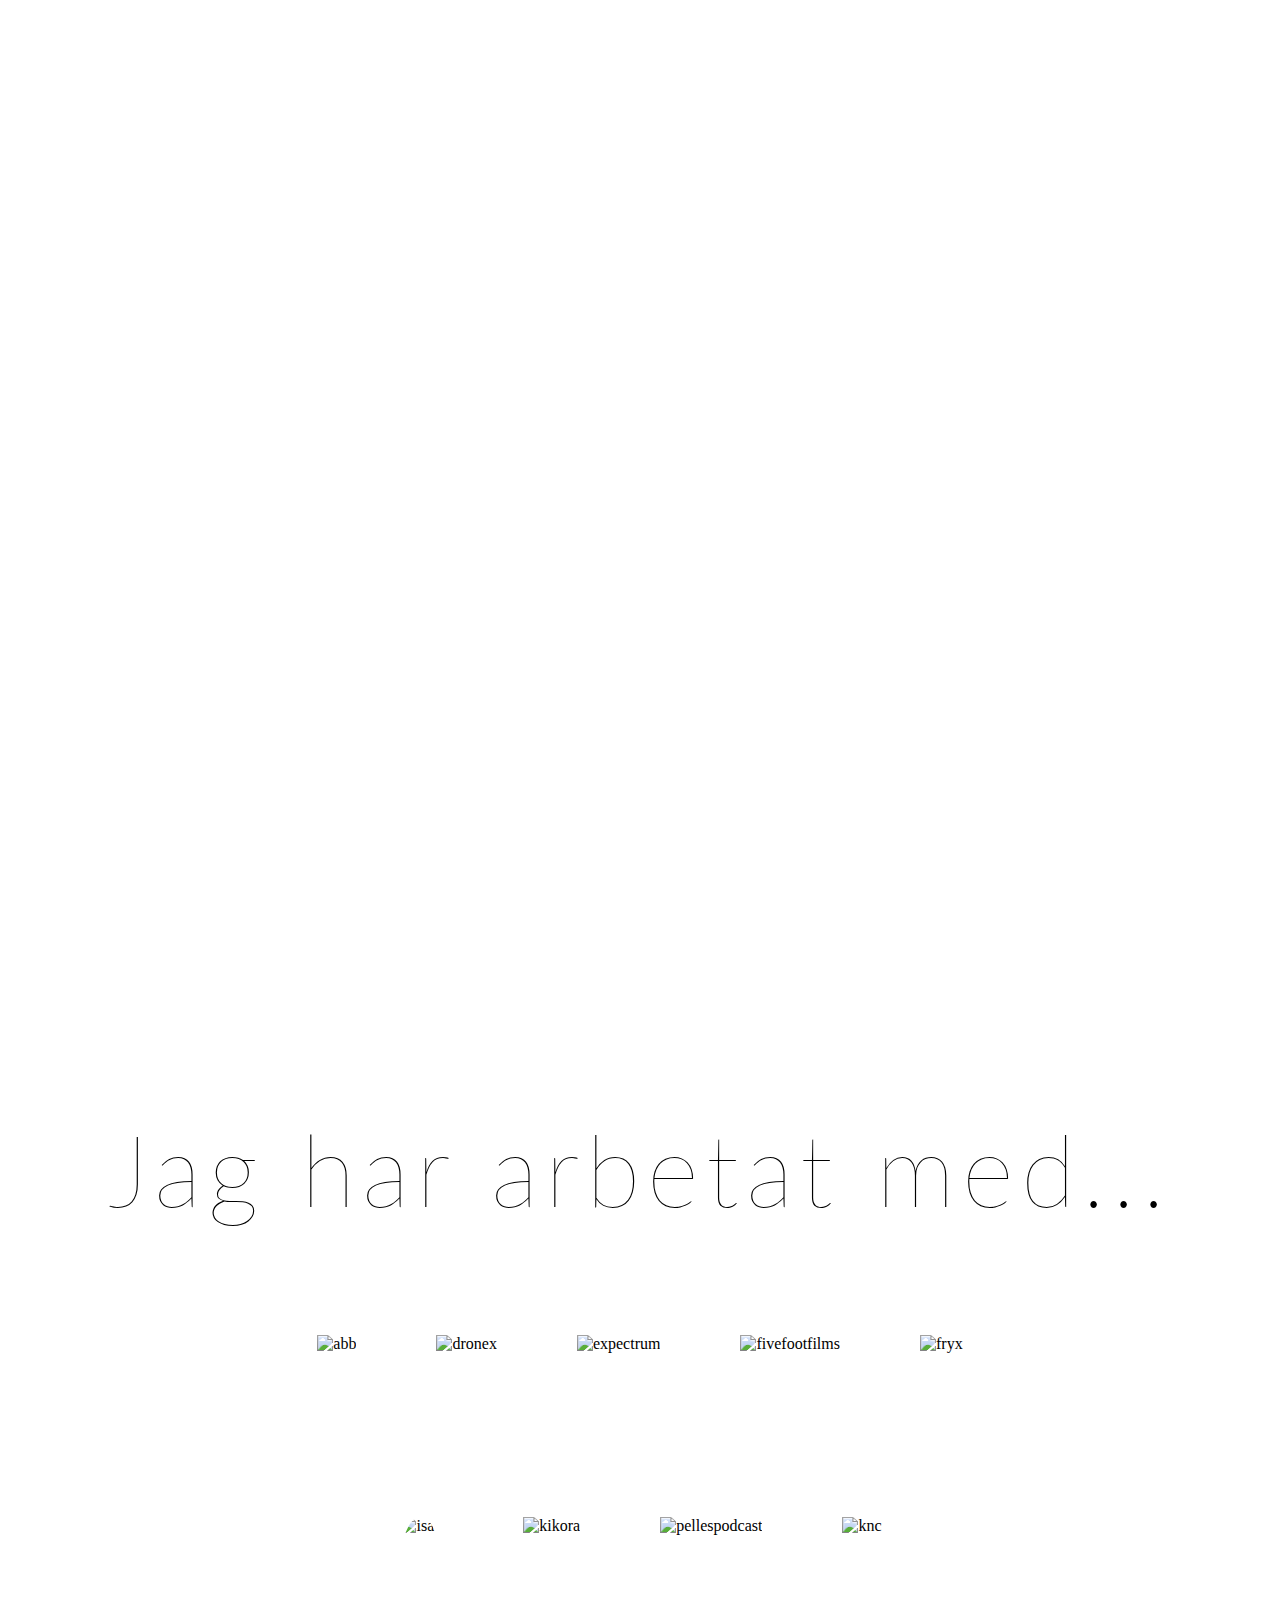
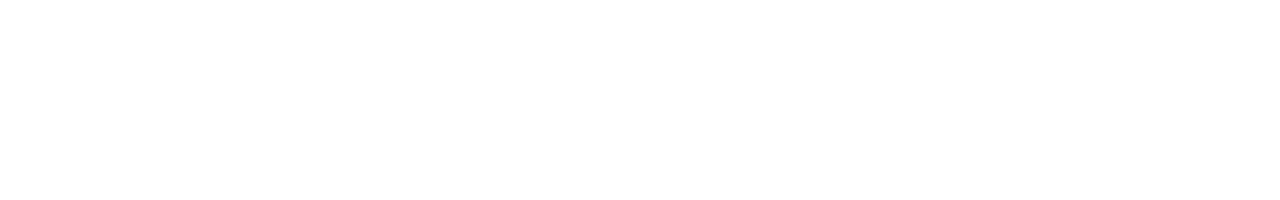
==== index.html @ e66288aa "Google analytics" ====
<!DOCTYPE html>
<html>
  <head>
    <meta charset="utf-8">
    <meta name="viewport" content="width=device-width,initial-scale=1,user-scalable=no">
    <title>Film på riktigt</title>
    <link href="https://fonts.googleapis.com/css?family=Lato:100,400" rel="stylesheet">
    <link rel="stylesheet" type="text/css" href="css/default.css" />
    <link rel="stylesheet" type="text/css" href="css/head.css" />
    <link rel="stylesheet" type="text/css" href="css/home.css" />
    <link rel="icon" href="img/favicon.ico">
    <script type="text/javascript" src="update.js"></script>
  </head>
  <body class="home">
    <nav>
      <a id="navToggle" onclick="navbar()">U t f o r s k a &#9660;</a>
      <div id="navcontainer">
        <a href="/">Intro</a>
        <a href="/filmer">Filmer</a>
        <a href="/om">Om mig</a>
        <a href="mailto:jakob@filmpariktigt.se">Kontakt</a>
      </div>
    </nav>
    <div class="view">
      <h1>FILM PÅ RIKTIGT</h1>
      <h2>Jakob Unnebäck</h2>
    </div>
    <div class="view">
      <h1>Jag har arbetat med...</h1>
      <div class="companies">
        <img src="img/logos/abb.png" alt="abb">
        <img src="img/logos/dronex.png" alt="dronex">
        <img src="img/logos/expectrum.png" alt="expectrum">
        <img src="img/logos/fivefootfilms.png" alt="fivefootfilms">
        <img src="img/logos/fryx.png" alt="fryx">
        <img src="img/logos/isac.jpg" class="isac" alt="isac">
        <img src="img/logos/kikora.png" alt="kikora">
        <img src="img/logos/pellespodcast.png" alt="pellespodcast">
        <img src="img/logos/knc.png" alt="knc">
      </div>
    </div>
    <script>
      (function(i,s,o,g,r,a,m){i['GoogleAnalyticsObject']=r;i[r]=i[r]||function(){
      (i[r].q=i[r].q||[]).push(arguments)},i[r].l=1*new Date();a=s.createElement(o),
      m=s.getElementsByTagName(o)[0];a.async=1;a.src=g;m.parentNode.insertBefore(a,m)
      })(window,document,'script','https://www.google-analytics.com/analytics.js','ga');

      ga('create', 'UA-81621057-3', 'auto');
      ga('send', 'pageview');
    </script>
  </body>
</html>
---- css/default.css ----
body {
  margin: 0;
}

div.view {
  background-size: cover;
  background-position: center;
  min-height: 100vh;
  min-width: 100vw;
  display: flex;
  flex-direction: column;
  align-items: center;
  justify-content: center;

  image-rendering: optimizeSpeed;             /* STOP SMOOTHING, GIVE ME SPEED  */
  image-rendering: -moz-crisp-edges;          /* Firefox                        */
  image-rendering: -o-crisp-edges;            /* Opera                          */
  image-rendering: -webkit-optimize-contrast; /* Chrome (and eventually Safari) */
  image-rendering: pixelated; /* Chrome */
  image-rendering: optimize-contrast;         /* CSS3 Proposed                  */
  -ms-interpolation-mode: nearest-neighbor;   /* IE8+                           */
}

h1, h2, h3, p, a {
  font-family: 'Lato', sans-serif;
  font-weight: 100;
  color: white;
  letter-spacing: 7px;
}

h1 {
  font-size: 100px;
  text-align: center;
}

@media only screen and (max-width: 700px), only screen and (max-device-width: 700px) {
  h1, h2, h3, p, a {
    font-weight: 400 !important;
  }

  h1 {
    font-size: 20px;
    text-align: center;
    font-weight: 400;
  }

  h2 {
    font-size: 14px;
  }

  a {
    font-size: 14px !important;
  }

  p {
    font-size: 20px;
  }

  .home .companies img {
    height: 50px !important;
  }

  .me img {
    width: 90%;
  }

  .me div.view :first-child, .videos div.view :first-child {
    margin-top: 56px;
  }
}
---- css/head.css ----
#navToggle {
  display: none;
  position: absolute;

  padding: 20px 0 20px 5%;
  width: 95%;
  text-align: center;
  text-decoration: none;
  transition: 0.2s;
  color: #fff;
}

nav {
  position: absolute;
  width: 100vw;
}

nav div {
  margin: 0 auto;
  display: flex;
  max-width: 600px;
  justify-content: space-around;
  align-items: center;
}

nav a {
  padding: 20px 0;
  width: 100%;
  text-align: center;
  text-decoration: none;
  transition: 0.2s;
}

nav a:hover {
  color: #000;
  background-color: #fff;
}

@media only screen and (max-width: 700px), only screen and (max-device-width: 700px) {
  #navToggle {
    display: flex;
    position: absolute;
  }
  nav {
    position:static;
  }
  nav div#navcontainer {
   flex-direction: column;
   height: 0;
   overflow: hidden;
   background-color: #000;
   transition: 0.5s;
   margin: 0;
  }
  nav a {
   font-size: 22px;
   color: #fff;
  }
  nav a:first-child {
    margin-top: 59px;
  }
  nav a:hover {
    background-color: rgba(0, 0, 0, 0);
    color: #fff;
  }
}
---- css/home.css ----
.home div.view {
  background-image: url(../img/lumixblackflare.jpg);
}
.home div.view:nth-of-type(2) {
  background-image: url(../img/paris.jpg);
}
.home div.view:nth-of-type(2) h1 {
  color: #000;
}
.home div.companies {
  display: flex;
  align-items: center;
  justify-content: center;
  flex-wrap: wrap;
  max-width: 800px;
  image-rendering: auto;
}
.home .companies img {
  display: flex;
  height: 100px;
  margin: 40px;
  /*filter: grayscale(100%);*/
}
.home .companies img.isac {
  border-radius: 100%;
  border: solid 2px #fff;
}
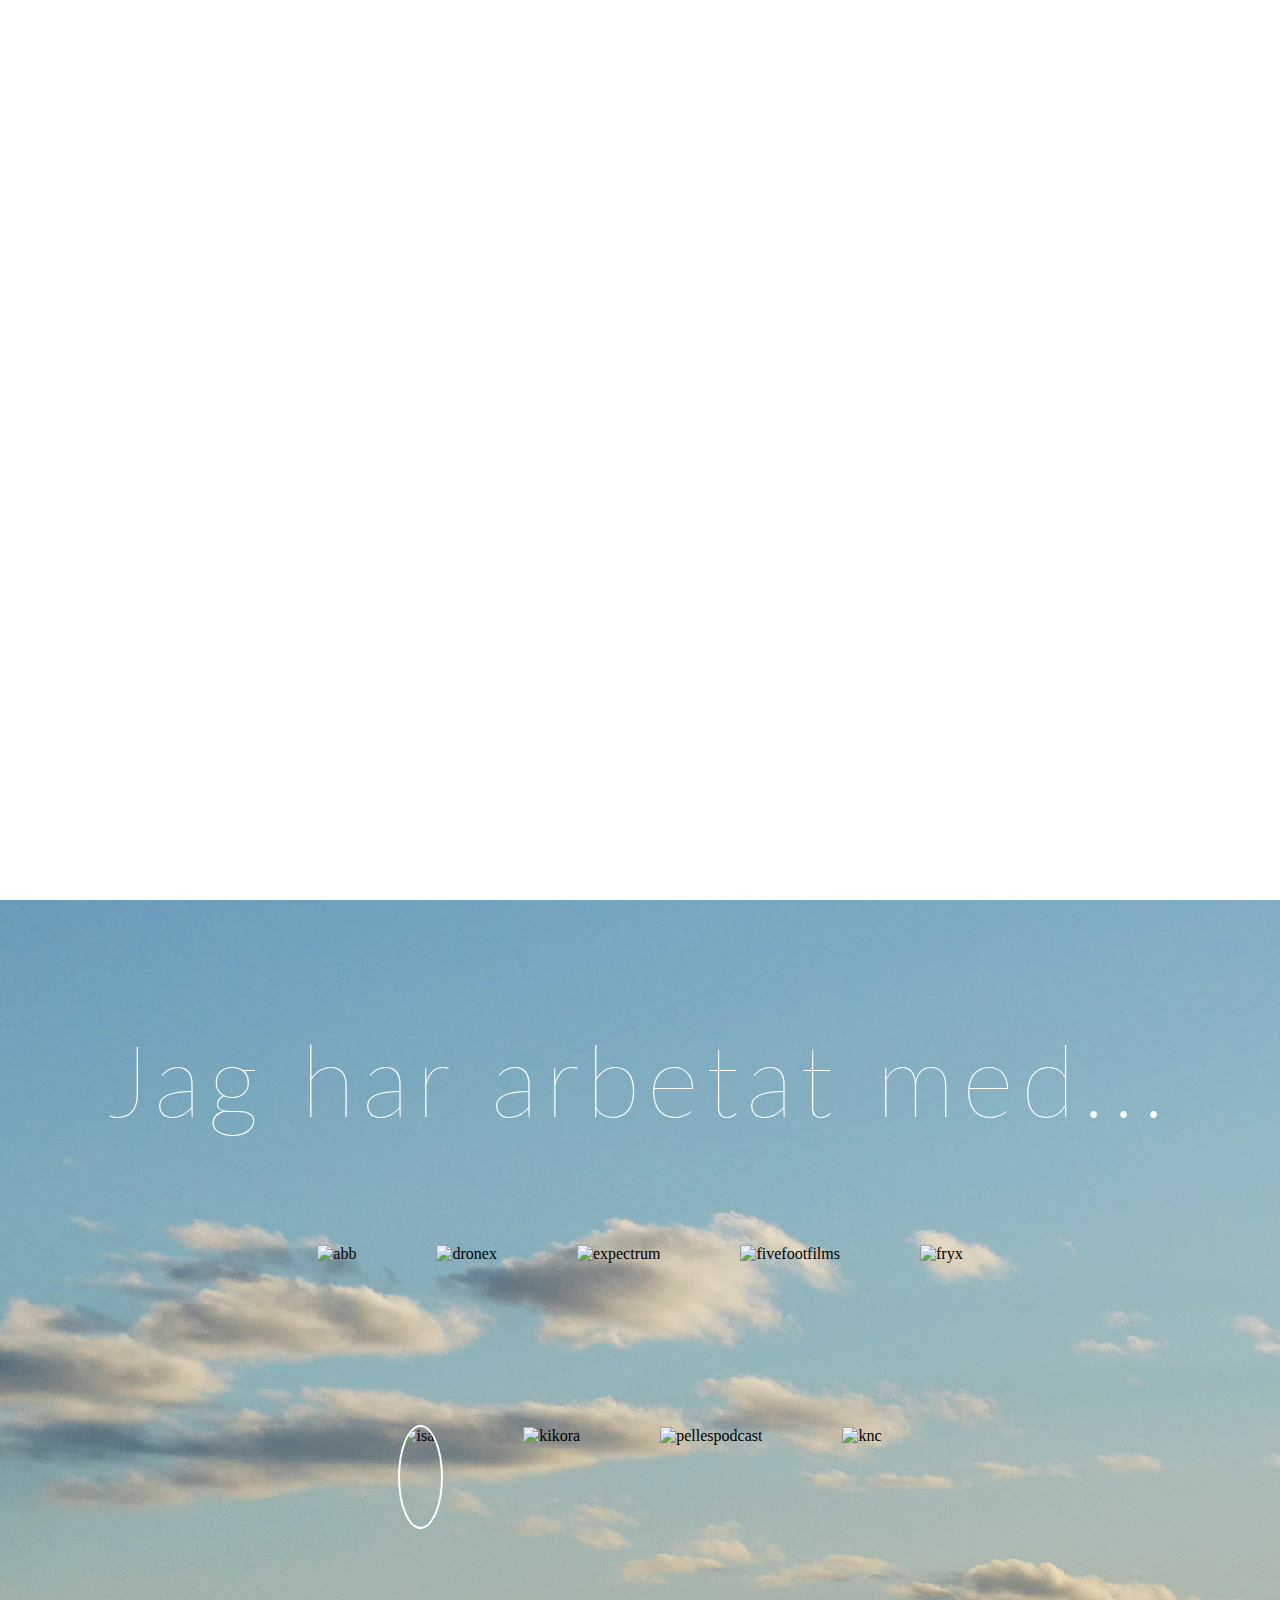
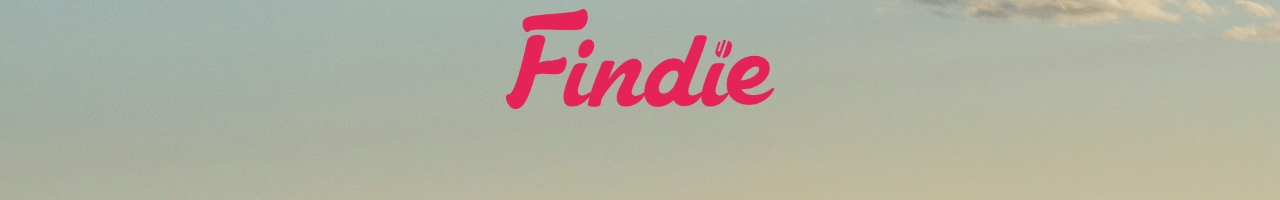
==== commit 2dca2e11: "New design elements" ====
--- a/index.html
+++ b/index.html
@@ -37,6 +37,7 @@
         <img src="img/logos/kikora.png" alt="kikora">
         <img src="img/logos/pellespodcast.png" alt="pellespodcast">
         <img src="img/logos/knc.png" alt="knc">
+        <img src="img/logos/findie.png" alt="findie">
       </div>
     </div>
     <script>
--- a/css/default.css
+++ b/css/default.css
@@ -68,3 +68,16 @@
     margin-top: 56px;
   }
 }
+
+@keyframes shake {
+    0% {
+        transform: translate(0);
+    }
+    80% {
+        transform: translate(10px);
+    }
+    100% {
+        /*-webkit-transform: translate3d(10px, 0, 0);*/
+        transform: translate(0);
+    }
+}
--- a/css/head.css
+++ b/css/head.css
@@ -8,6 +8,7 @@
   text-decoration: none;
   transition: 0.2s;
   color: #fff;
+  cursor: pointer;
 }
 
 nav {
@@ -40,23 +41,25 @@
   #navToggle {
     display: flex;
     position: absolute;
+    letter-spacing: 0;
   }
   nav {
     position:static;
   }
   nav div#navcontainer {
-   flex-direction: column;
-   height: 0;
-   overflow: hidden;
-   background-color: #000;
-   transition: 0.5s;
-   margin: 0;
+    max-width: 1000px;
+    flex-direction: column;
+    height: 0;
+    overflow: hidden;
+    background-color: #000;
+    transition: 0.5s;
+    margin: 0;
   }
   nav a {
-   font-size: 22px;
-   color: #fff;
+    font-size: 22px;
+    color: #fff;
   }
-  nav a:first-child {
+  nav #navcontainer a:first-child {
     margin-top: 59px;
   }
   nav a:hover {
--- a/css/home.css
+++ b/css/home.css
@@ -2,10 +2,7 @@
   background-image: url(../img/lumixblackflare.jpg);
 }
 .home div.view:nth-of-type(2) {
-  background-image: url(../img/paris.jpg);
-}
-.home div.view:nth-of-type(2) h1 {
-  color: #000;
+  background-image: url(../img/clouds.jpg);
 }
 .home div.companies {
   display: flex;
@@ -19,7 +16,6 @@
   display: flex;
   height: 100px;
   margin: 40px;
-  /*filter: grayscale(100%);*/
 }
 .home .companies img.isac {
   border-radius: 100%;
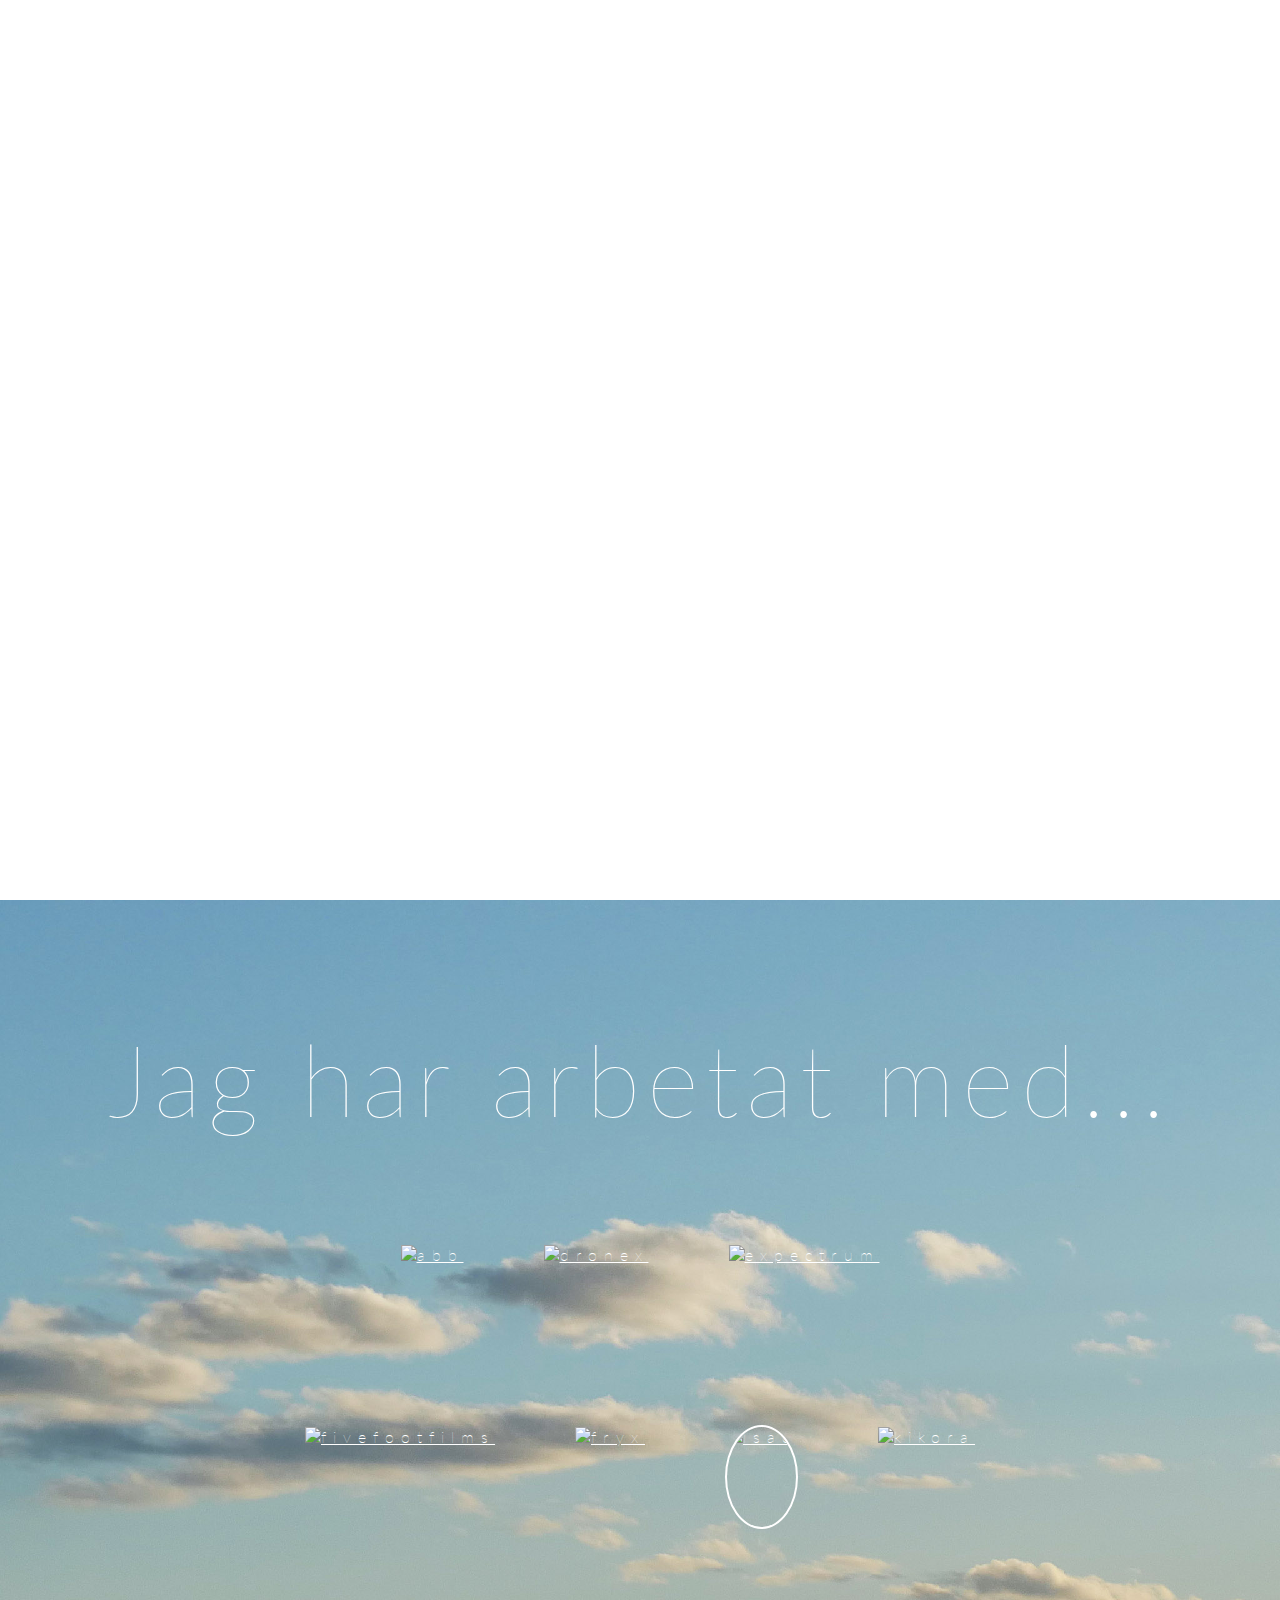
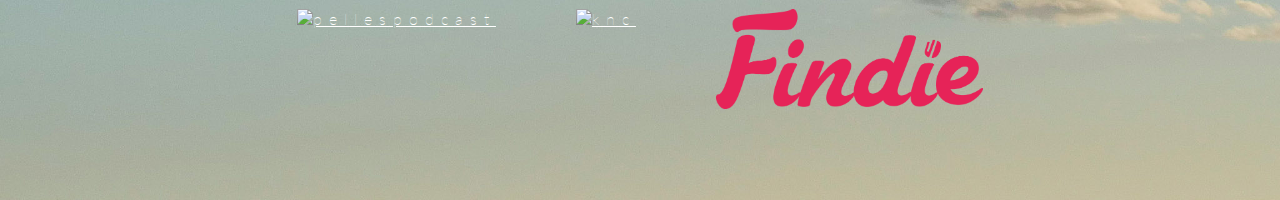
==== commit 7be4d9a6: "Company links" ====
--- a/index.html
+++ b/index.html
@@ -28,16 +28,16 @@
     <div class="view">
       <h1>Jag har arbetat med...</h1>
       <div class="companies">
-        <img src="img/logos/abb.png" alt="abb">
-        <img src="img/logos/dronex.png" alt="dronex">
-        <img src="img/logos/expectrum.png" alt="expectrum">
-        <img src="img/logos/fivefootfilms.png" alt="fivefootfilms">
-        <img src="img/logos/fryx.png" alt="fryx">
-        <img src="img/logos/isac.jpg" class="isac" alt="isac">
-        <img src="img/logos/kikora.png" alt="kikora">
-        <img src="img/logos/pellespodcast.png" alt="pellespodcast">
-        <img src="img/logos/knc.png" alt="knc">
-        <img src="img/logos/findie.png" alt="findie">
+        <a href="http://www.abbindustrigymnasium.se/" target="_blank"><img src="img/logos/abb.png" alt="abb"></a>
+        <a href="http://www.dronex.se/" target="_blank"><img src="img/logos/dronex.png" alt="dronex"></a>
+        <a href="http://www.expectrum.se/" target="_blank"><img src="img/logos/expectrum.png" alt="expectrum"></a>
+        <a href="https://www.youtube.com/user/3DJakob" target="_blank"><img src="img/logos/fivefootfilms.png" alt="fivefootfilms"></a>
+        <a href="http://fryx.se/" target="_blank"><img src="img/logos/fryx.png" alt="fryx"></a>
+        <a href="https://www.youtube.com/user/isacmusic27/feed" target="_blank"><img src="img/logos/isac.jpg" class="isac" alt="isac"></a>
+        <a href="http://www.kikora.se/" target="_blank"><img src="img/logos/kikora.png" alt="kikora"></a>
+        <a href="https://www.youtube.com/channel/UCl4yZiR-e9j1WvQo3-n1Juw" target="_blank"><img src="img/logos/pellespodcast.png" alt="pellespodcast"></a>
+        <a href="https://www.kncminer.com/" target="_blank"><img src="img/logos/knc.png" alt="knc"></a>
+        <a href="http://www.findie.se" target="_blank"><img src="img/logos/findie.png" alt="findie"></a>
       </div>
     </div>
     <script>
--- a/css/home.css
+++ b/css/home.css
@@ -17,6 +17,7 @@
   height: 100px;
   margin: 40px;
 }
+
 .home .companies img.isac {
   border-radius: 100%;
   border: solid 2px #fff;
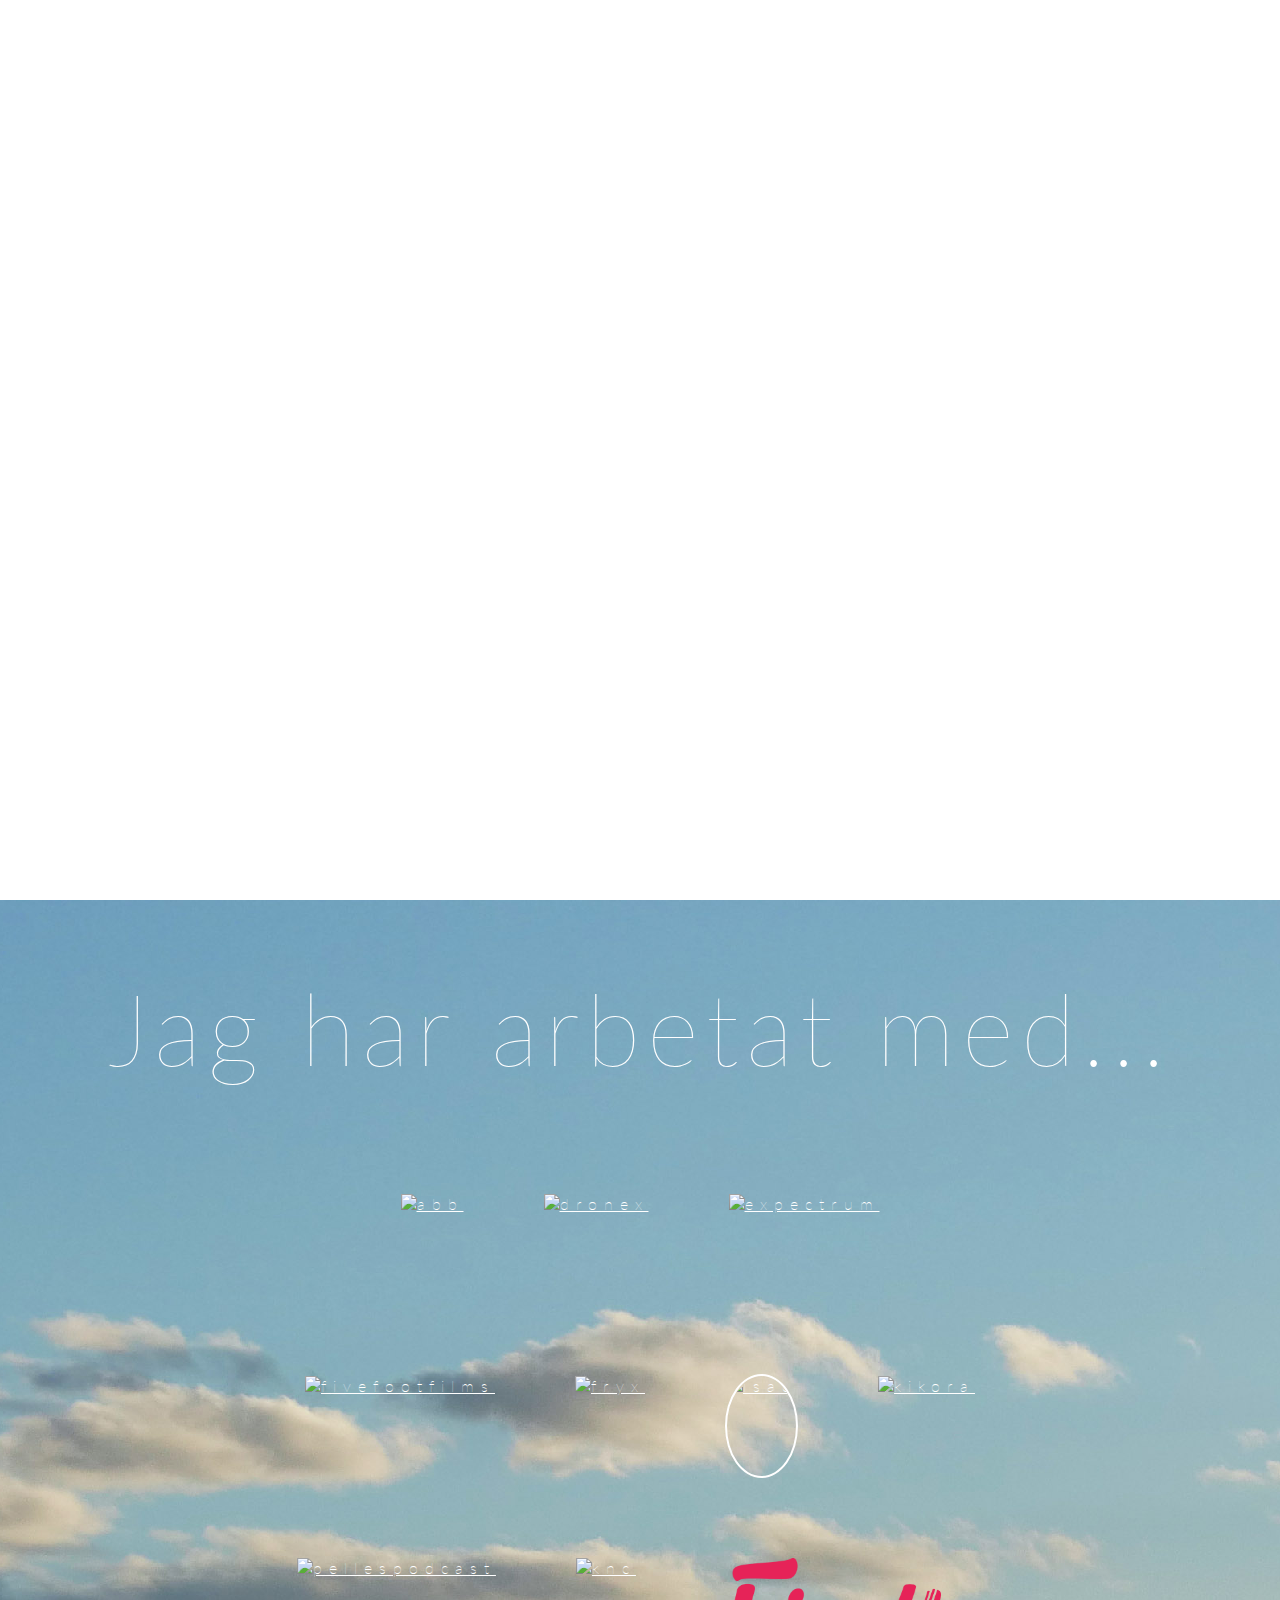
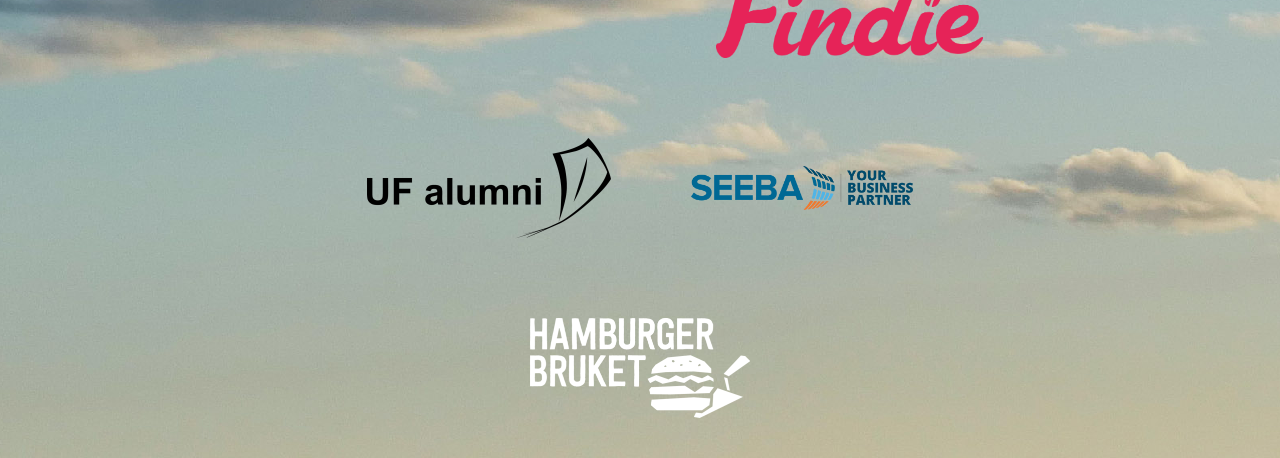
==== commit c7581f66: "New company logos" ====
--- a/index.html
+++ b/index.html
@@ -38,6 +38,9 @@
         <a href="https://www.youtube.com/channel/UCl4yZiR-e9j1WvQo3-n1Juw" target="_blank"><img src="img/logos/pellespodcast.png" alt="pellespodcast"></a>
         <a href="https://www.kncminer.com/" target="_blank"><img src="img/logos/knc.png" alt="knc"></a>
         <a href="http://www.findie.se" target="_blank"><img src="img/logos/findie.png" alt="findie"></a>
+        <a href="http://ungforetagsamhet.se/uf-alumni" target="_blank"><img src="img/logos/ufalumni.png" alt="ufalumni"></a>
+        <a href="https://seeba.se" target="_blank"><img src="img/logos/seeba.png" alt="seeba" class="minlogo"></a>
+        <a href="https://hamburgerbruket.se" target="_blank"><img src="img/logos/hamburgerbruket.png" alt="hamburgerbruket"></a>
       </div>
     </div>
     <script>
--- a/css/home.css
+++ b/css/home.css
@@ -22,3 +22,7 @@
   border-radius: 100%;
   border: solid 2px #fff;
 }
+
+.home .companies img.minlogo {
+  height: 50px;
+}
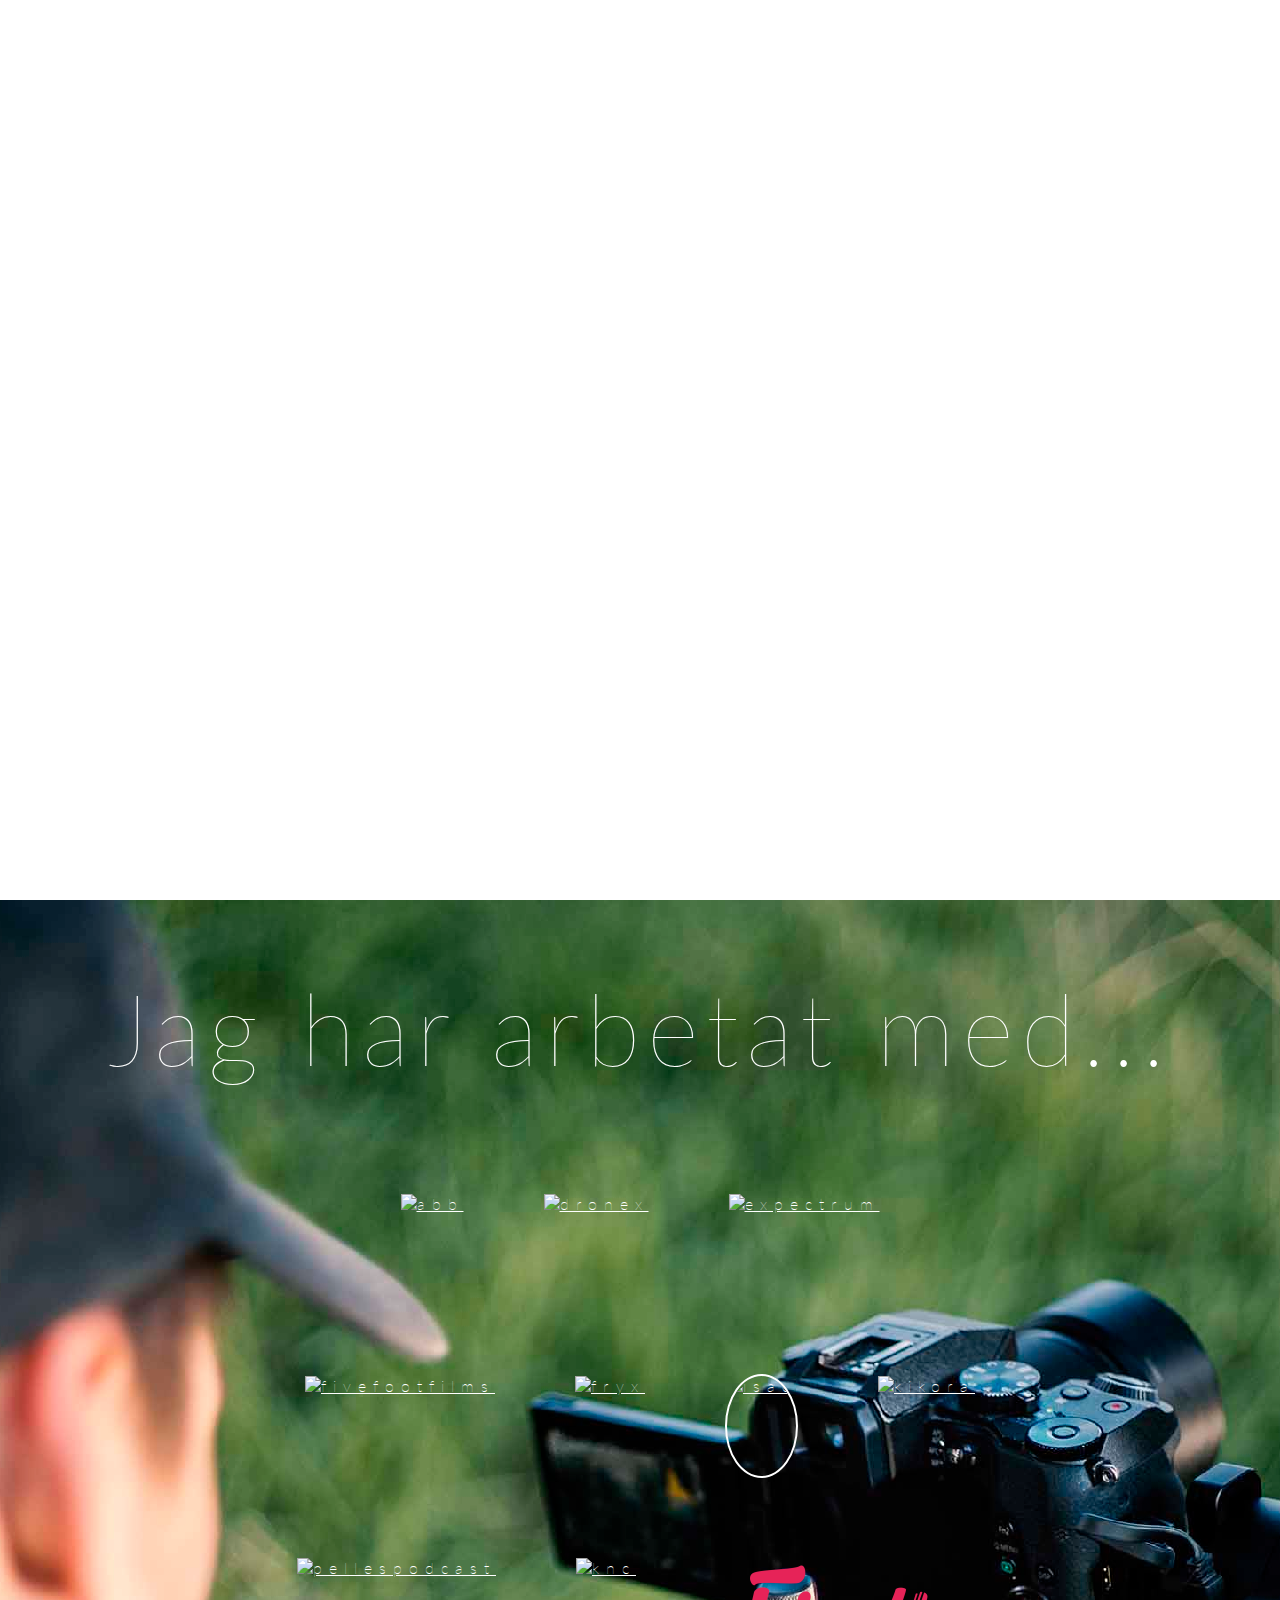
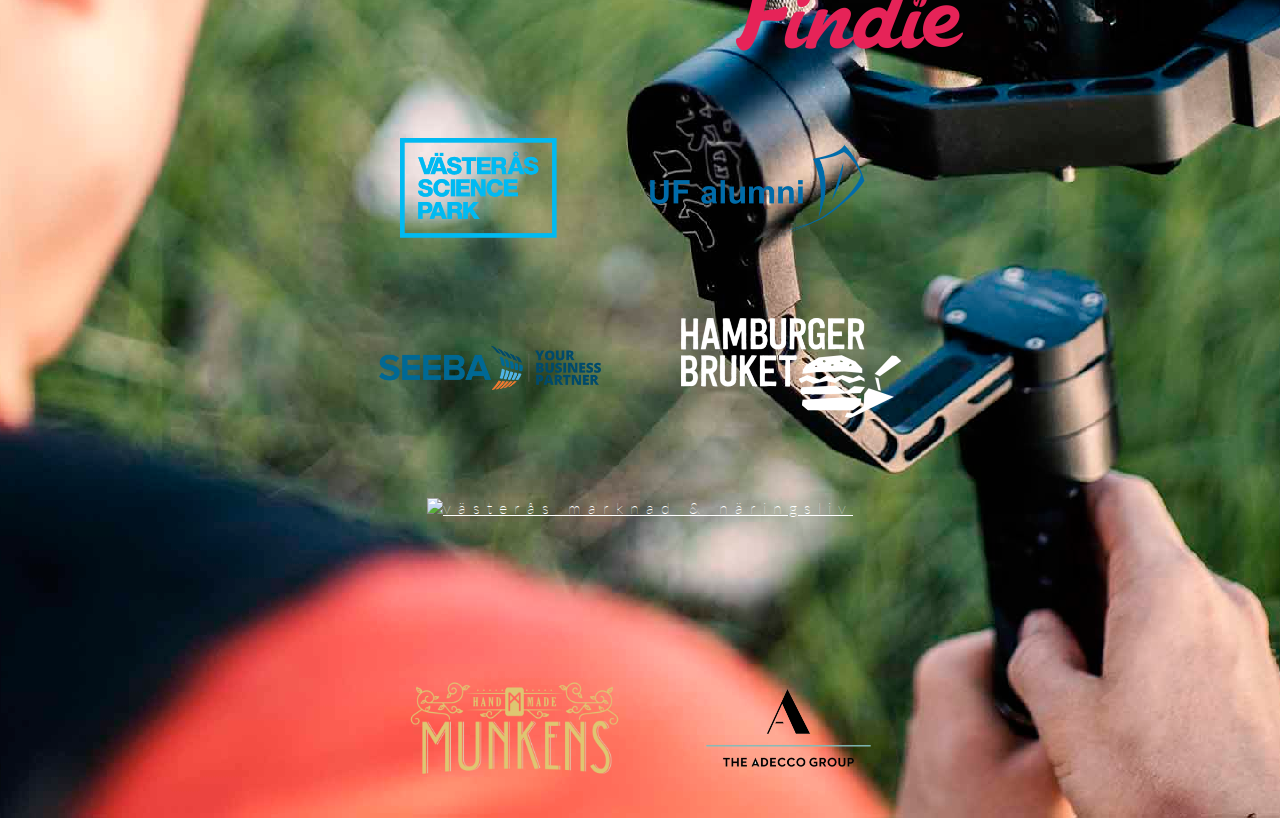
==== commit c22a0773: "Graphical overhaul" ====
--- a/index.html
+++ b/index.html
@@ -38,9 +38,13 @@
         <a href="https://www.youtube.com/channel/UCl4yZiR-e9j1WvQo3-n1Juw" target="_blank"><img src="img/logos/pellespodcast.png" alt="pellespodcast"></a>
         <a href="https://www.kncminer.com/" target="_blank"><img src="img/logos/knc.png" alt="knc"></a>
         <a href="http://www.findie.se" target="_blank"><img src="img/logos/findie.png" alt="findie"></a>
+        <a href="http://www.vasterassciencepark.se" target="_blank"><img src="img/logos/vsp.png" alt="västerås science park"></a>
         <a href="http://ungforetagsamhet.se/uf-alumni" target="_blank"><img src="img/logos/ufalumni.png" alt="ufalumni"></a>
         <a href="https://seeba.se" target="_blank"><img src="img/logos/seeba.png" alt="seeba" class="minlogo"></a>
         <a href="https://hamburgerbruket.se" target="_blank"><img src="img/logos/hamburgerbruket.png" alt="hamburgerbruket"></a>
+        <a href="http://visitvasteras.se/start/vasteras-marknad-naringsliv-ab/" target="_blank"><img src="img/logos/västerås-marknad-och-näringsliv.png" alt="västerås marknad & näringsliv"></a>
+        <a href="https://www.munkenshalsa.se" target="_blank"><img src="img/logos/munkens.png" alt="munkens hälsa"></a>
+        <a href="https://www.adeccogroup.com" target="_blank"><img src="img/logos/adecco.png" alt="adecco group"></a>
       </div>
     </div>
     <script>
--- a/css/default.css
+++ b/css/default.css
@@ -67,6 +67,10 @@
   .me div.view :first-child, .videos div.view :first-child {
     margin-top: 56px;
   }
+
+  .me .view img {
+    display: block !important;
+  }
 }
 
 @keyframes shake {
--- a/css/home.css
+++ b/css/home.css
@@ -2,7 +2,7 @@
   background-image: url(../img/lumixblackflare.jpg);
 }
 .home div.view:nth-of-type(2) {
-  background-image: url(../img/clouds.jpg);
+  background-image: url(../img/camera2.jpg);
 }
 .home div.companies {
   display: flex;
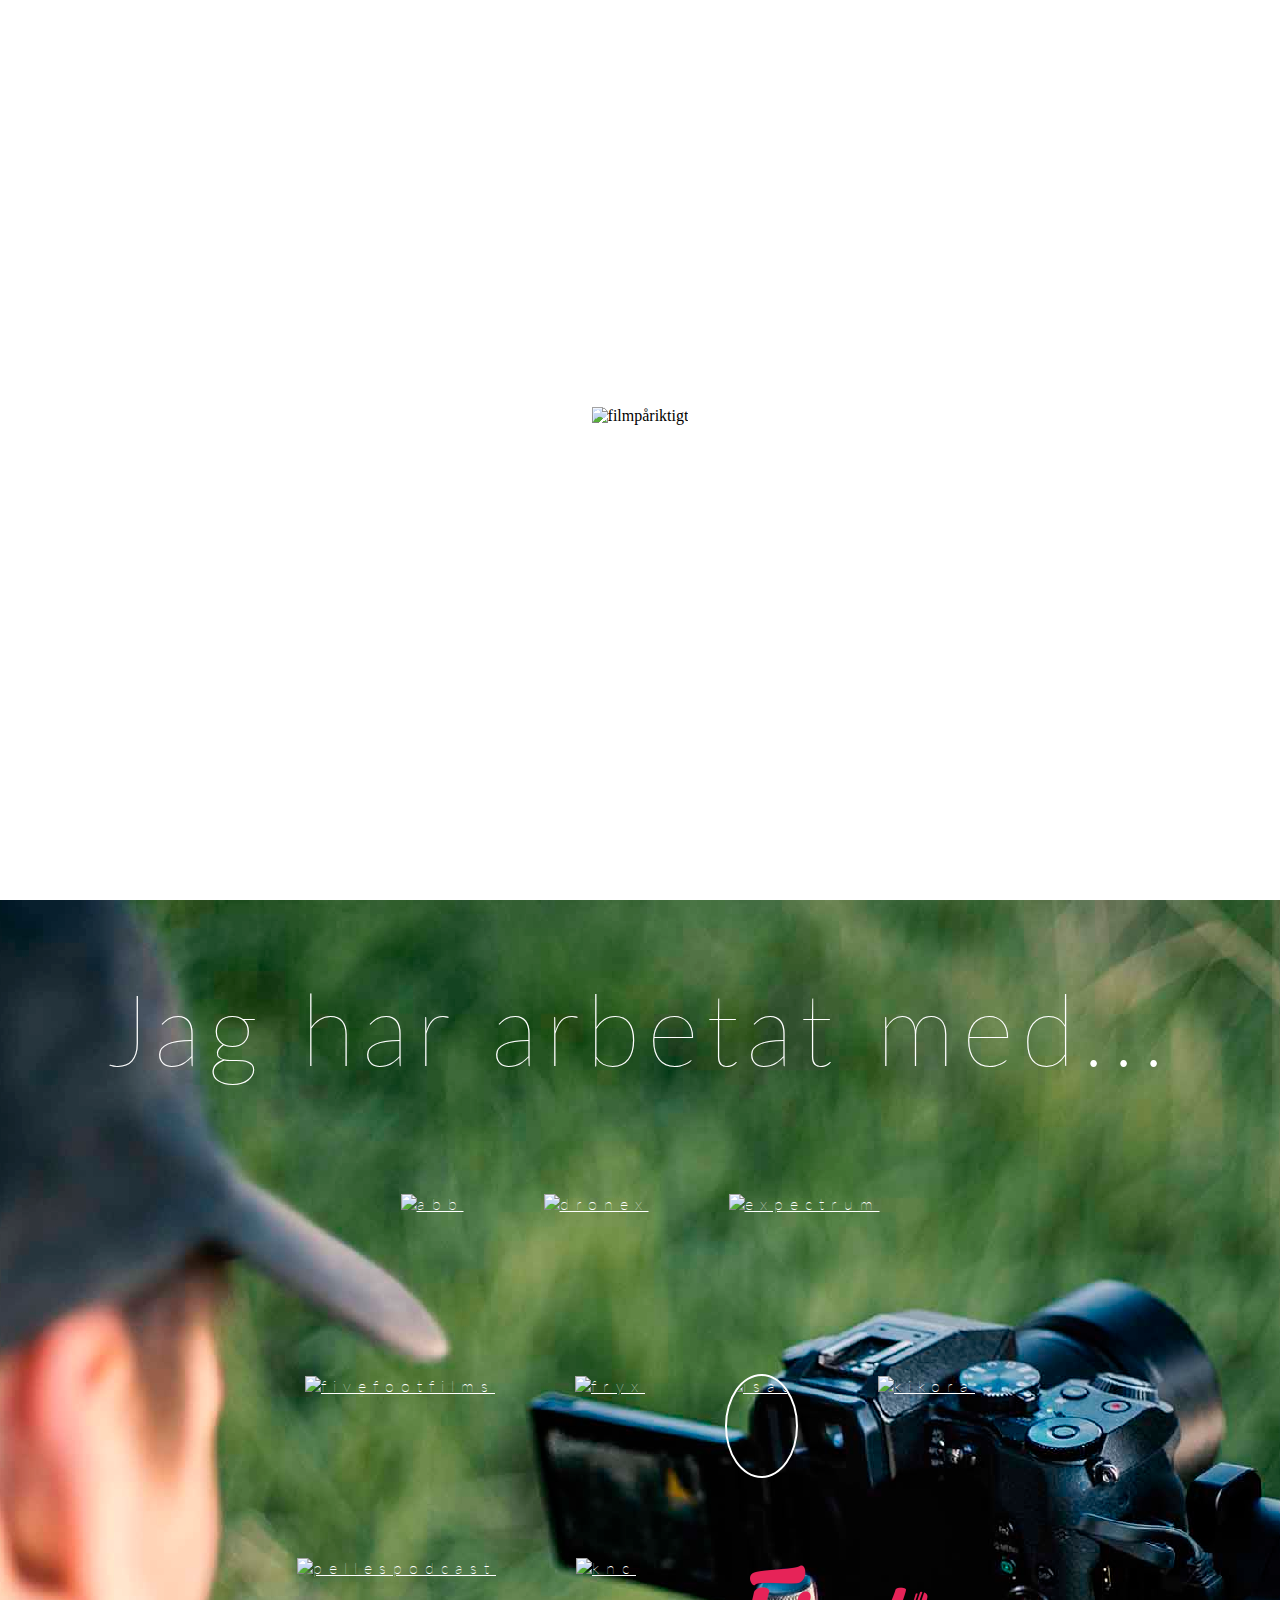
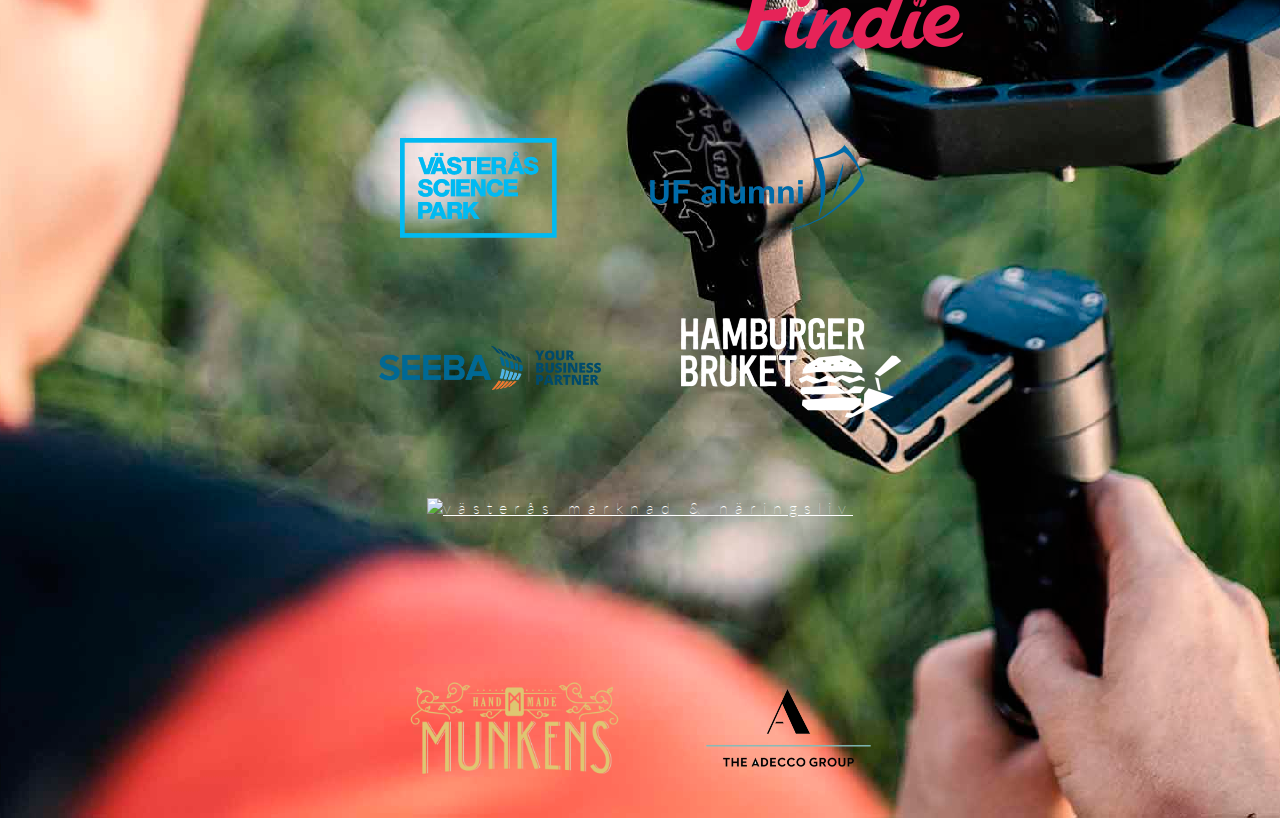
==== commit b14f0324: "New logo" ====
--- a/index.html
+++ b/index.html
@@ -22,7 +22,7 @@
       </div>
     </nav>
     <div class="view">
-      <h1>FILM PÅ RIKTIGT</h1>
+      <img src="img/filmpåriktigt-logo.svg" style="max-width: 1325px;" alt="filmpåriktigt">
       <h2>Jakob Unnebäck</h2>
     </div>
     <div class="view">
@@ -42,7 +42,7 @@
         <a href="http://ungforetagsamhet.se/uf-alumni" target="_blank"><img src="img/logos/ufalumni.png" alt="ufalumni"></a>
         <a href="https://seeba.se" target="_blank"><img src="img/logos/seeba.png" alt="seeba" class="minlogo"></a>
         <a href="https://hamburgerbruket.se" target="_blank"><img src="img/logos/hamburgerbruket.png" alt="hamburgerbruket"></a>
-        <a href="http://visitvasteras.se/start/vasteras-marknad-naringsliv-ab/" target="_blank"><img src="img/logos/västerås-marknad-och-näringsliv.png" alt="västerås marknad & näringsliv"></a>
+        <a href="http://visitvasteras.se/start/vasteras-marknad-naringsliv-ab/" target="_blank"><img src="img/logos/vmn.png" alt="västerås marknad & näringsliv"></a>
         <a href="https://www.munkenshalsa.se" target="_blank"><img src="img/logos/munkens.png" alt="munkens hälsa"></a>
         <a href="https://www.adeccogroup.com" target="_blank"><img src="img/logos/adecco.png" alt="adecco group"></a>
       </div>
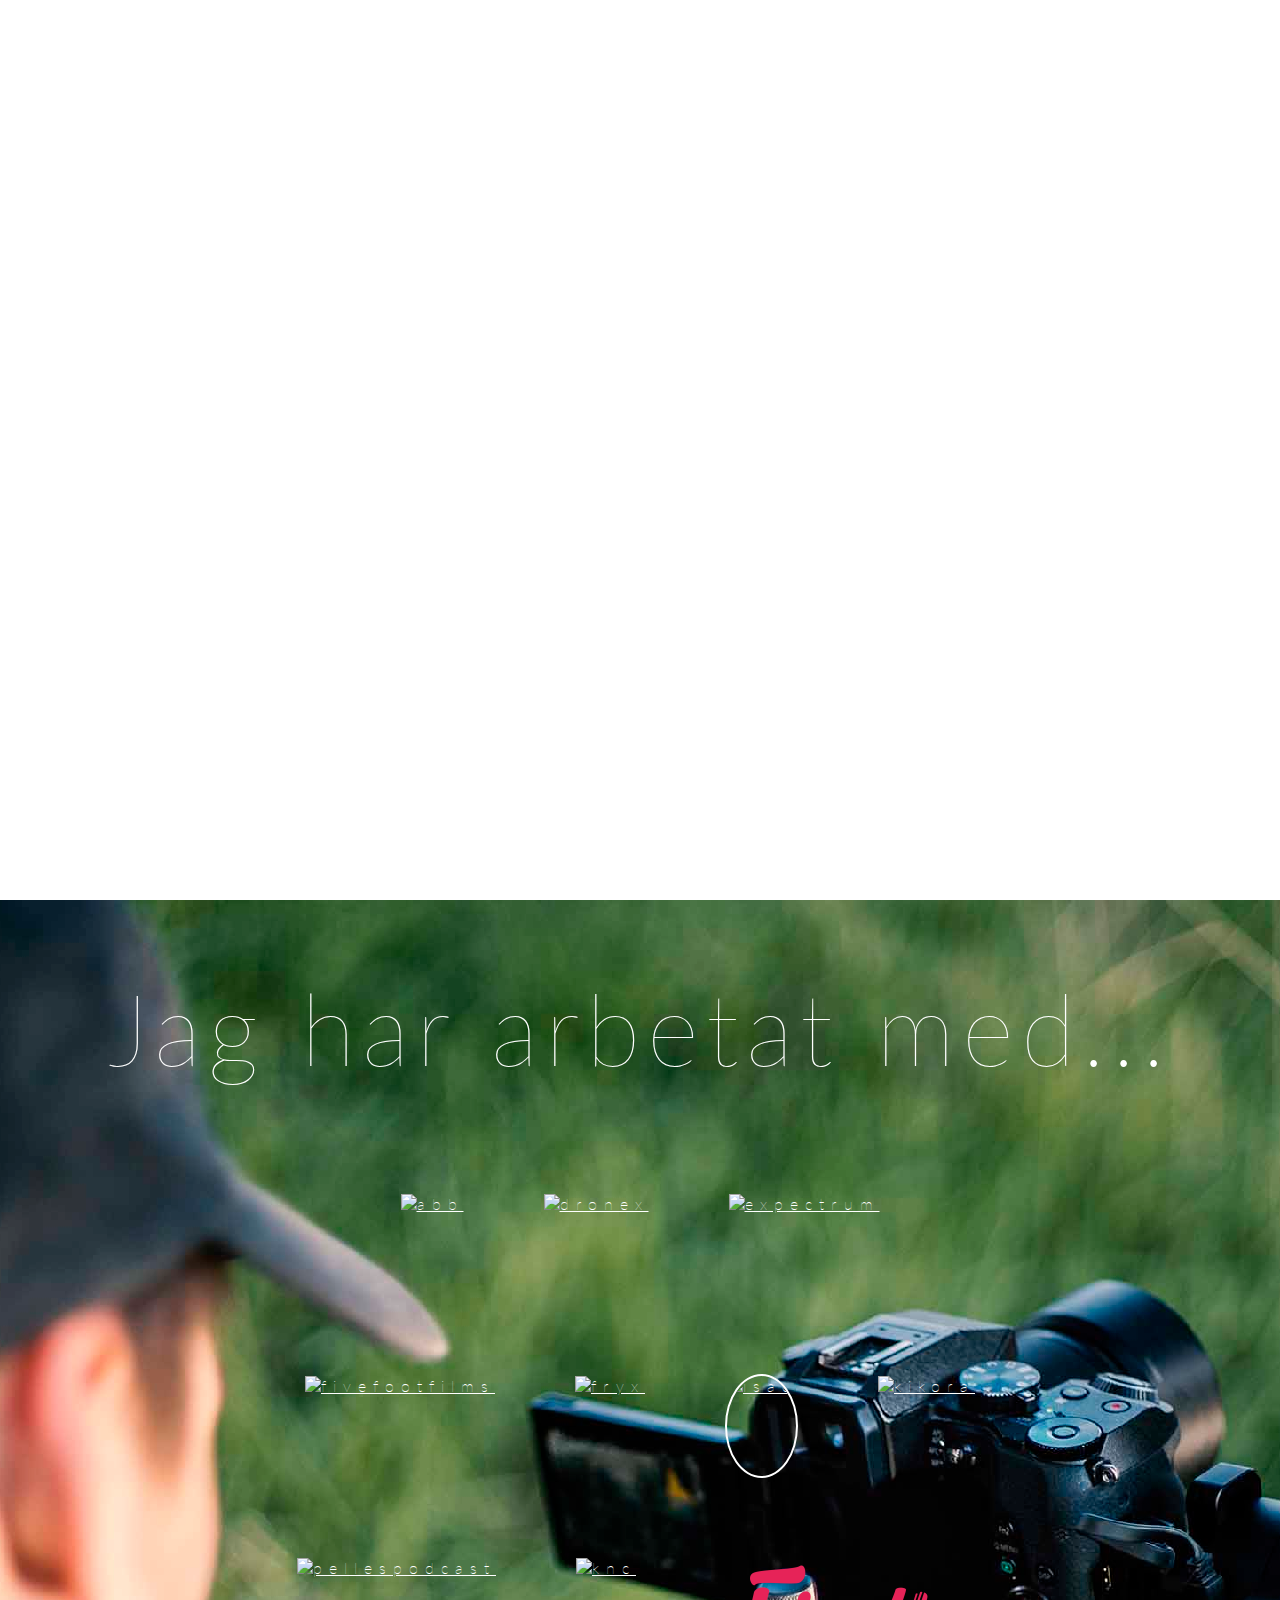
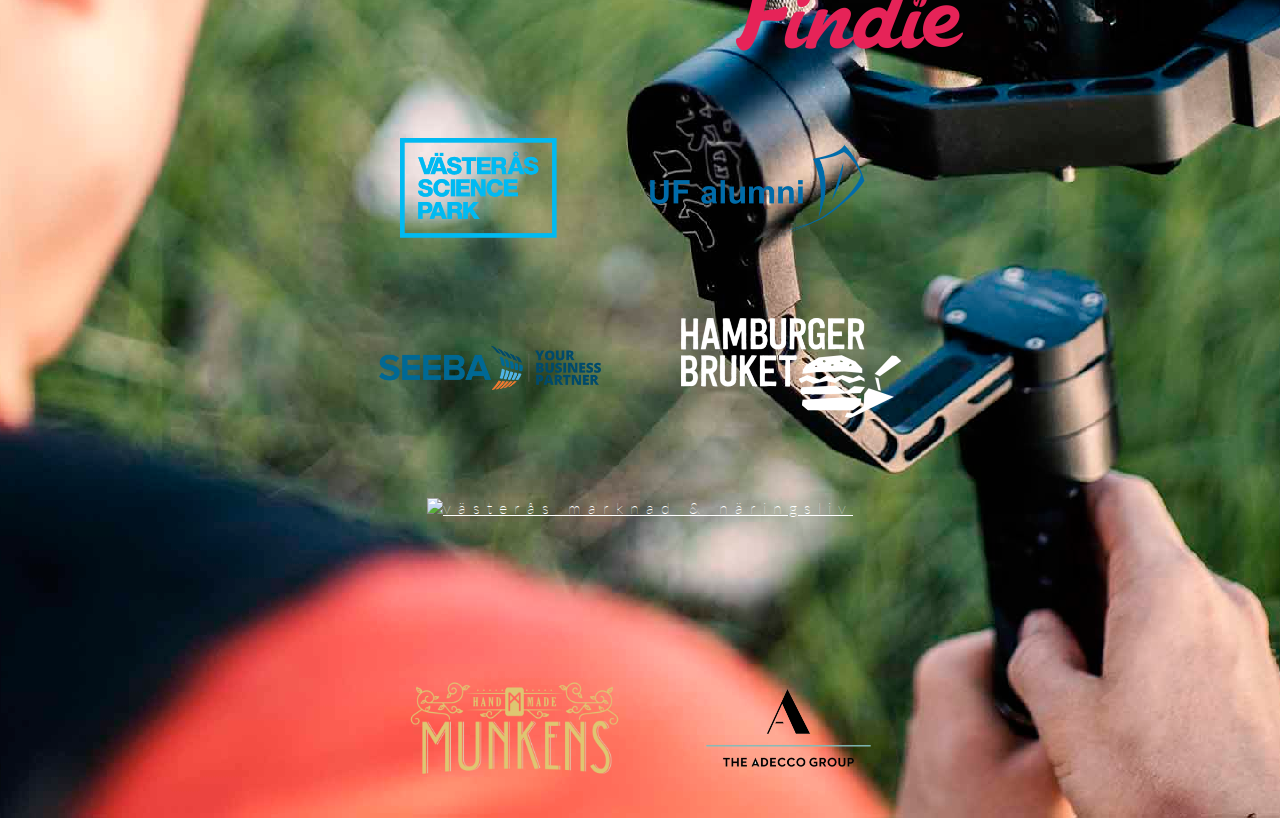
==== commit bc9f09d2: "Changed logo name" ====
--- a/index.html
+++ b/index.html
@@ -22,7 +22,7 @@
       </div>
     </nav>
     <div class="view">
-      <img src="img/filmpåriktigt-logo.svg" style="max-width: 1325px;" alt="filmpåriktigt">
+      <img src="img/filmpariktigt-logo.svg" style="max-width: 1325px;" alt="filmpåriktigt">
       <h2>Jakob Unnebäck</h2>
     </div>
     <div class="view">
